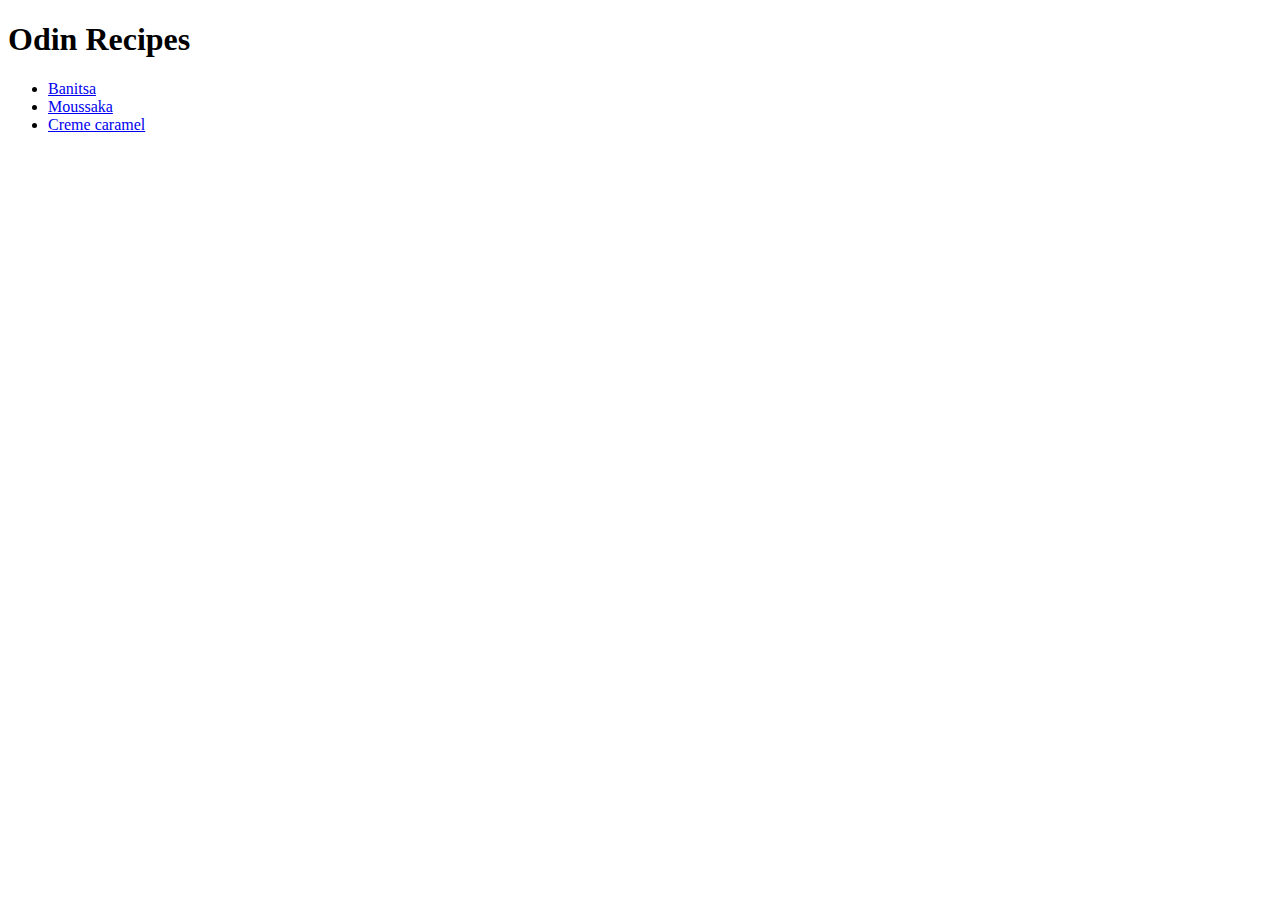
==== index.html @ d0a6f08b "Add index html page and html pages for 3 recipes" ====
<!DOCTYPE html>
<html lang = "en">
    <head>
        <meta charset = 'UTF-8'>
    </head>
    <body>
        <h1>Odin Recipes</h1>
        <ul>
            <li><a href="./recipes/banitsa.html">Banitsa</a></li> 
            <li><a href="./recipes/moussaka.html">Moussaka</a></li>
            <li><a href="./recipes/creme-caramel.html">Creme caramel</a></li>
        </ul>
    </body>

</html>
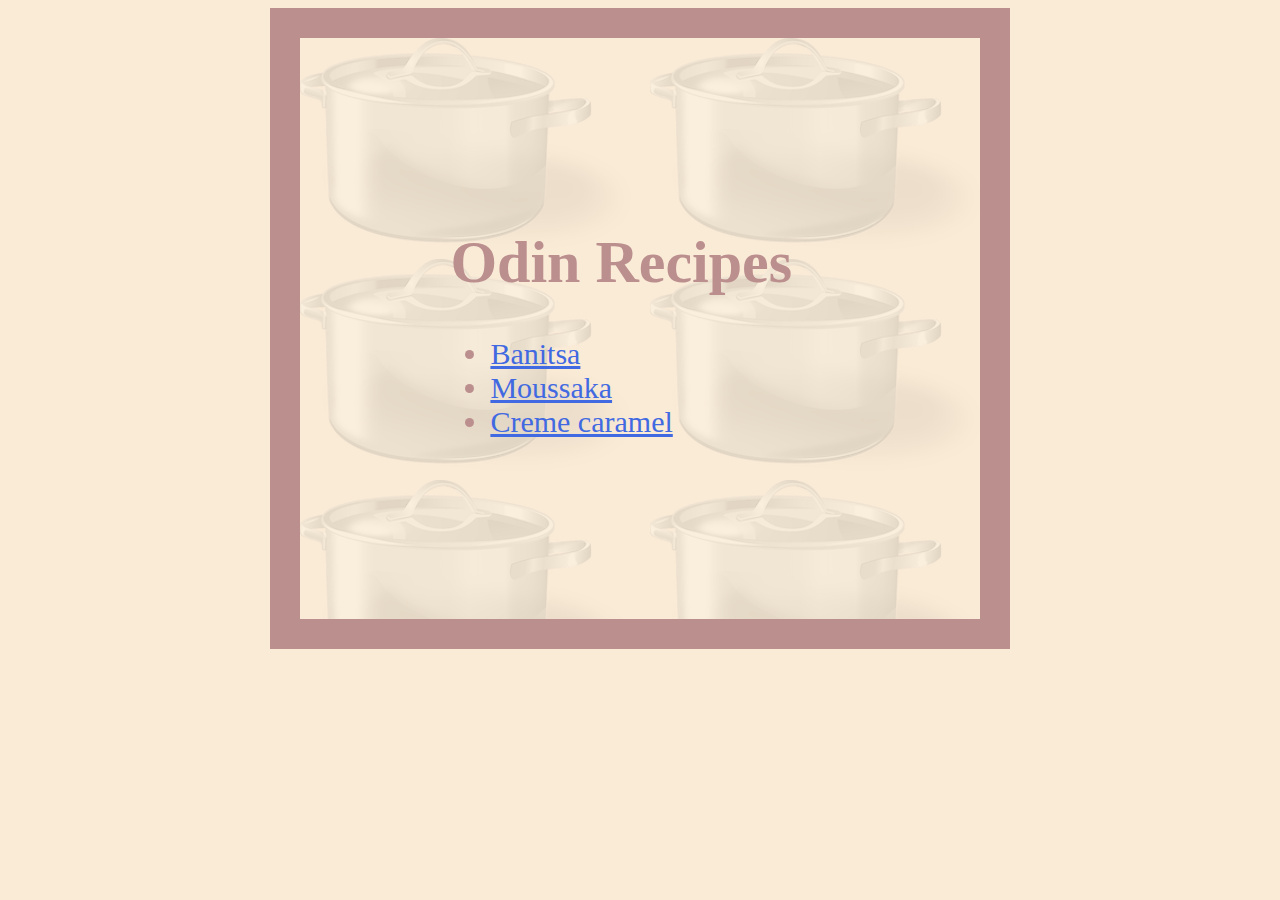
==== commit ce81eb58: "Style  to landing page" ====
--- a/index.html
+++ b/index.html
@@ -2,14 +2,19 @@
 <html lang = "en">
     <head>
         <meta charset = 'UTF-8'>
+        <link rel="stylesheet" href="style.css"> 
     </head>
     <body>
-        <h1>Odin Recipes</h1>
-        <ul>
-            <li><a href="./recipes/banitsa.html">Banitsa</a></li> 
-            <li><a href="./recipes/moussaka.html">Moussaka</a></li>
-            <li><a href="./recipes/creme-caramel.html">Creme caramel</a></li>
-        </ul>
+        <div id = "all">
+            <h1>Odin Recipes</h1>
+            <div>
+                <ul class = "recipes">
+                    <li><a href="./recipes/banitsa.html">Banitsa</a></li> 
+                    <li><a href="./recipes/moussaka.html">Moussaka</a></li>
+                    <li><a href="./recipes/creme-caramel.html">Creme caramel</a></li>
+                </ul>
+            </div>
+        </div>
     </body>
 
 </html>--- a/style.css
+++ b/style.css
@@ -0,0 +1,59 @@
+body {
+    background-color:antiquewhite;
+    
+}
+
+h1 {
+    color:rosybrown;
+    font-size: 60px;
+
+}
+
+h1 {
+  
+}
+
+a:hover {
+    color:blue;
+}
+
+a {
+    color: royalblue;
+}
+
+h2 {
+    color:rosybrown;
+]}
+
+.recipes {
+    font-size: 30px;
+}
+
+ul li::marker{
+    color: rosybrown;
+}
+
+.frame {
+    border: 20px solid rosybrown;
+    width:320px;
+    height:213px;
+
+  }
+
+  #all {
+    margin: auto;
+    width: 30%;
+    border: 30px solid rosybrown;
+    padding: 150px;
+    animation-name: frameanimation;
+    animation-duration: 4s;
+    animation-iteration-count: infinite;
+    background-image:url("./images/cooking.png")
+  }
+
+  
+  @keyframes frameanimation {
+    from {border-color: rosybrown;}
+    to {border-color: royalblue;}
+  }
+  